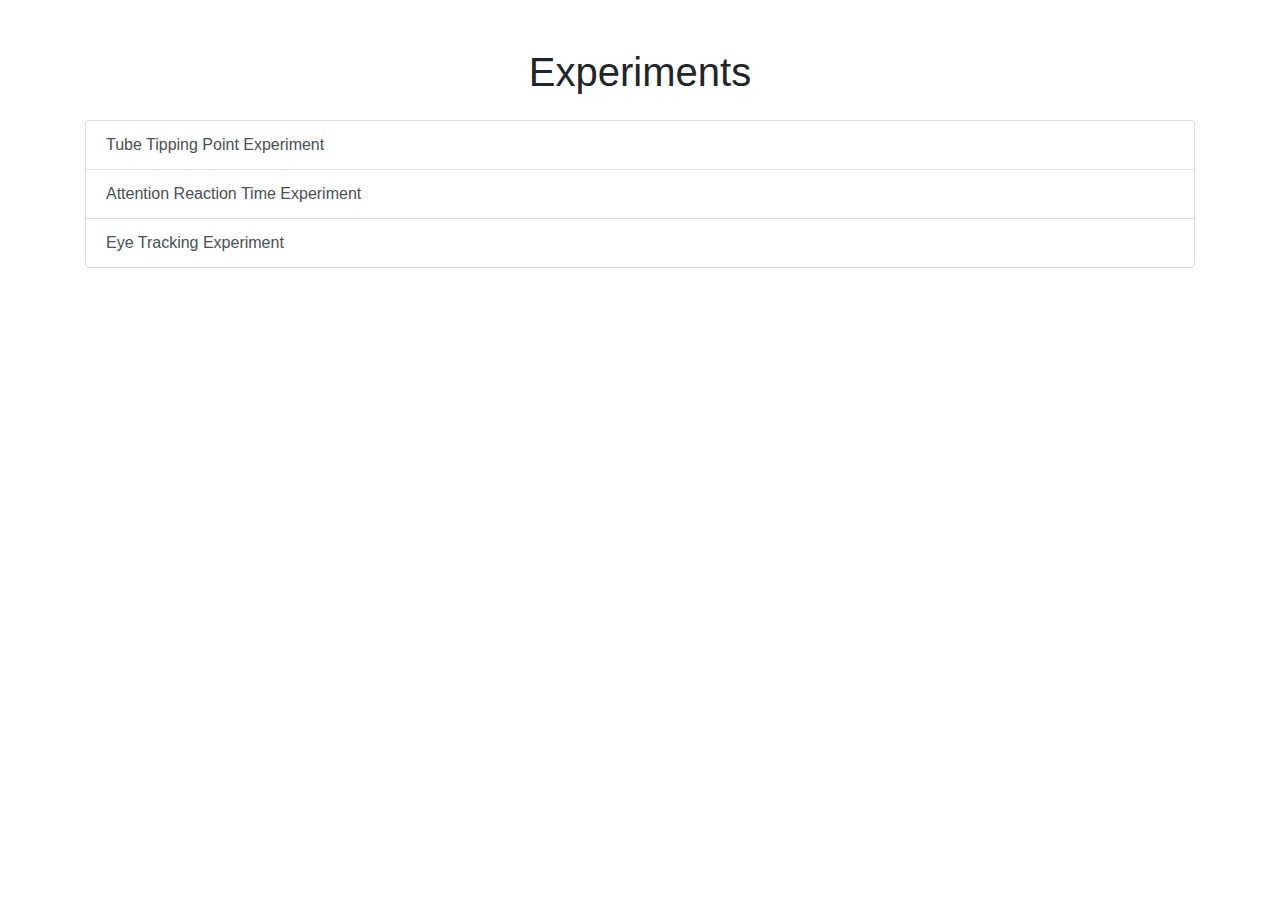
==== AttentionSchemaWeb/index.html @ 80d73c18 "Version 1.0:  Added YouTube and changed the rules" ====
<!DOCTYPE html>
<html lang="en">
<head>
  <meta charset="UTF-8">
  <title>Experiments Index</title>
  <link href="https://maxcdn.bootstrapcdn.com/bootstrap/4.5.2/css/bootstrap.min.css" rel="stylesheet">
  <link href="/css/experiments.css" rel="stylesheet">

</head>
<body>

<div class="container mt-5">
  <h1 class="text-center">Experiments</h1>
  <div class="list-group mt-4">
    <a href="./tube/index.html" class="list-group-item list-group-item-action">
      Tube Tipping Point Experiment
    </a>
    <a href="./attentionRT/index.html" class="list-group-item list-group-item-action">
      Attention Reaction Time Experiment
    </a>
    <a href="./gazer/index.html" class="list-group-item list-group-item-action">
      Eye Tracking Experiment
    </a>

  </div>
</div>

<script src="https://code.jquery.com/jquery-3.5.1.slim.min.js"></script>
<script src="https://cdn.jsdelivr.net/npm/@popperjs/core@2.9.3/dist/umd/popper.min.js"></script>
<script src="https://maxcdn.bootstrapcdn.com/bootstrap/4.5.2/js/bootstrap.min.js"></script>
</body>
</html>
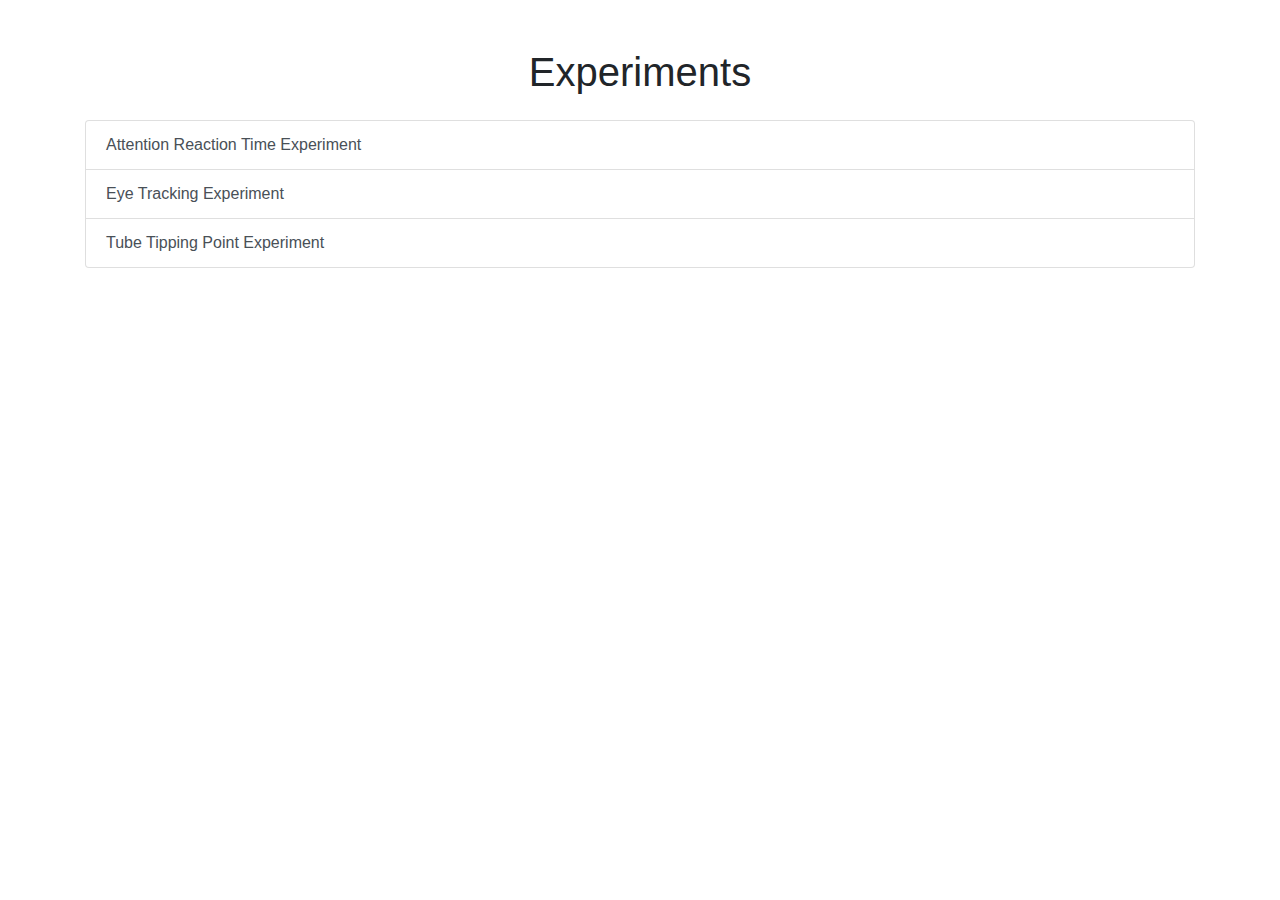
==== commit b215eba1: "Added Langauges for Experiment Start and fixed other RS issues" ====
--- a/AttentionSchemaWeb/index.html
+++ b/AttentionSchemaWeb/index.html
@@ -1,32 +1,77 @@
 <!DOCTYPE html>
 <html lang="en">
 <head>
-  <meta charset="UTF-8">
-  <title>Experiments Index</title>
-  <link href="https://maxcdn.bootstrapcdn.com/bootstrap/4.5.2/css/bootstrap.min.css" rel="stylesheet">
-  <link href="/css/experiments.css" rel="stylesheet">
-
+    <meta charset="UTF-8">
+    <title>Experiments Index</title>
+    <link href="https://maxcdn.bootstrapcdn.com/bootstrap/4.5.2/css/bootstrap.min.css" rel="stylesheet">
+    <link href="/css/experiments.css" rel="stylesheet">
+    <link rel="apple-touch-icon" sizes="180x180" href="/apple-touch-icon.png">
+    <link rel="icon" type="image/png" sizes="32x32" href="/favicon-32x32.png">
+    <link rel="icon" type="image/png" sizes="16x16" href="/favicon-16x16.png">
+    <link rel="manifest" href="/site.webmanifest">
 </head>
 <body>
+    <div class="container mt-5">
+        <h1 class="text-center" id="pageTitle">Experiments</h1>
+        <div class="list-group mt-4" id="experimentList"></div>
+    </div>
 
-<div class="container mt-5">
-  <h1 class="text-center">Experiments</h1>
-  <div class="list-group mt-4">
-    <a href="./tube/index.html" class="list-group-item list-group-item-action">
-      Tube Tipping Point Experiment
-    </a>
-    <a href="./attentionRT/index.html" class="list-group-item list-group-item-action">
-      Attention Reaction Time Experiment
-    </a>
-    <a href="./gazer/index.html" class="list-group-item list-group-item-action">
-      Eye Tracking Experiment
-    </a>
+    <script>
+        const translations = {
+            en: {
+                pageTitle: "Experiments",
+                experiments: {
+                    attentionrt: "Attention Reaction Time Experiment",
+                    gazer: "Eye Tracking Experiment",
+                    tube: "Tube Tipping Point Experiment"
+                }
+            },
+            rs: {
+                pageTitle: "Eksperimenti",
+                experiments: {
+                    attentionrt: "Vreme reakcije vezane za pažnju",
+                    gazer: "Eksperiment praćenja očiju",
+                    tube: "Eksperiment tačke prevrtanja"
+                }
+            }
+        };
 
-  </div>
-</div>
+        function getLanguage() {
+            const urlSearchParams = new URLSearchParams(window.location.search);
+            return urlSearchParams.get('lang') || 'en'; // Default to English if no parameter found
+          
+        }
 
-<script src="https://code.jquery.com/jquery-3.5.1.slim.min.js"></script>
-<script src="https://cdn.jsdelivr.net/npm/@popperjs/core@2.9.3/dist/umd/popper.min.js"></script>
-<script src="https://maxcdn.bootstrapcdn.com/bootstrap/4.5.2/js/bootstrap.min.js"></script>
+        function getGroup() {
+            const urlSearchParams = new URLSearchParams(window.location.search);
+            return urlSearchParams.get('SG') || ''; // Default to English if no parameter found
+        }
+
+
+        function updatePageContent() {
+            const lang = getLanguage();
+            const experimentList = document.getElementById('experimentList');
+
+            document.getElementById('pageTitle').innerText = translations[lang].pageTitle;
+
+            // Clear the experiment list
+            experimentList.innerHTML = '';
+
+            // Generate experiment links based on the selected language
+            for (const [id, title] of Object.entries(translations[lang].experiments)) {
+                const link = document.createElement('a');
+                link.href = `./${id}/index.html?lang=${lang}`;
+                link.className = 'list-group-item list-group-item-action';
+                link.innerText = title;
+                experimentList.appendChild(link);
+            }
+        }
+
+        document.addEventListener('DOMContentLoaded', updatePageContent);
+    </script>
+
+    <script src="https://code.jquery.com/jquery-3.5.1.slim.min.js"></script>
+    <script src="https://cdn.jsdelivr.net/npm/@popperjs/core@2.9.3/dist/umd/popper.min.js"></script>
+    <script src="https://maxcdn.bootstrapcdn.com/bootstrap/4.5.2/js/bootstrap.min.js"></script>
 </body>
-</html>
+</html>